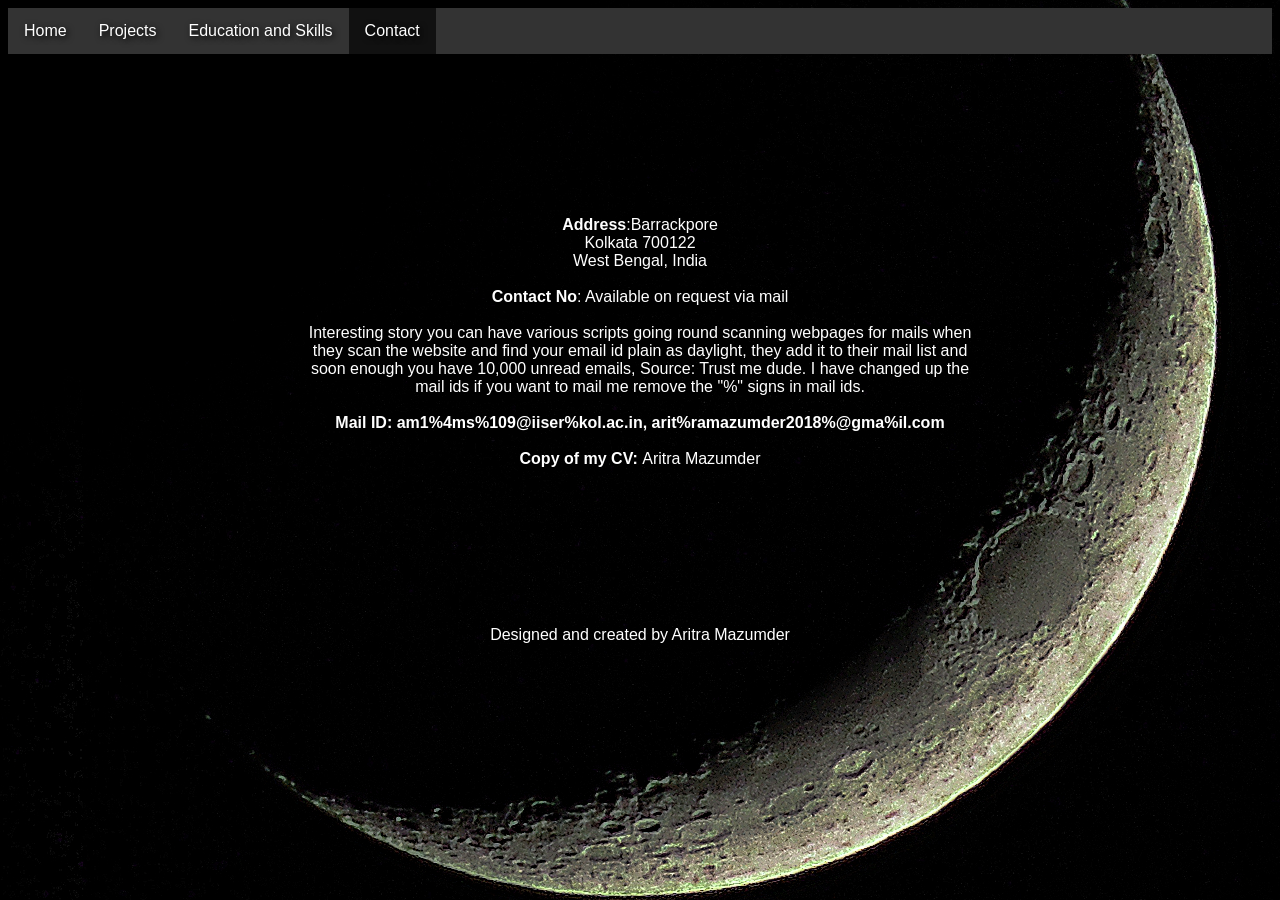
==== contact.html @ a6e164b0 "Add files via upload" ====
<html>
<head>
<style>
ul {
    list-style-type: none;
    margin: 0;
    padding: 0;
    overflow: hidden;
    background-color: #333;
}

li {
    float: left;
}

li a {
    display: block;
    color: white;
    text-align: center;
    padding: 14px 16px;
    text-decoration: none;
}

li a:hover:not(.active) {
    background-color: #111;
    color: white
}

.active {
    background-color:  #111;
}
h1{
    font-family: Arial;
    color: white;
    text-align: center;
    text-shadow:2px 2px 6px black
}
body  {
    background-image: url("backg.jpg");
    background-color: #cccccc;
    background-repeat: no-repeat;
    background-position: center;
    font-family: Arial;
    color: white;
    text-align: center;
    text-shadow:2px 2px 6px black;
}
a:link, a:visited {
    color: white;
    text-align: center;
    text-decoration: none;
    text-shadow:2px 2px 6px black
}
a:hover, a:active {
    color: 	rgb(0, 255, 191);
    text-shadow:2px 2px 10px black
}
div.z {

    text-align: Center;
    font-family: Arial;
    color: white;
    text-shadow:2px 2px 6px black;
    padding-left: 300px;   
    padding-right: 300px;   
}

</style>
<title>Aritra Mazumder</title>
</head>
<body>
<ul>
  <li><a href="index.html">Home</a></li>
  <li><a href="project.html">Projects</a></li>
  <li><a href="Education.html">Education and Skills</a></li>
  <li><a class="active" href="contact.html">Contact</a></li>
</ul>
<br /><br /><br /><br /><br /><br /><br /><br /><br />
<a href=""><b>Address</b></a>:Barrackpore<br />Kolkata 700122<br />West Bengal, India<br />
<br /><b>Contact No</b>: Available on request via mail<br /><br />
<div class="z">
Interesting story you can have various scripts going round scanning webpages for mails when they scan the website and find your email id plain as daylight, they add it to 
their mail list and soon enough you have 10,000 unread emails, Source: Trust me dude. I have changed up the mail ids if you want to mail me remove the "%" signs in mail ids.
</div>
<br /><b>Mail ID: <a href="mailto:am14ms109@iiserkol.ac.in">am1%4ms%109@iiser%kol.ac.in</a>, <a href="mailto:aritramazumder2018@gmail.com.com">arit%ramazumder2018%@gma%il.com</a></b><br />
<br /><b>Copy of my CV: </b><a href="AritraCV.pdf" target="_blank">Aritra Mazumder</a></p>
<br /><br /><br /><br /><br /><br />
<br />
<footer>
<p>Designed and created by Aritra Mazumder
</p>
</footer>
</body>
</html>
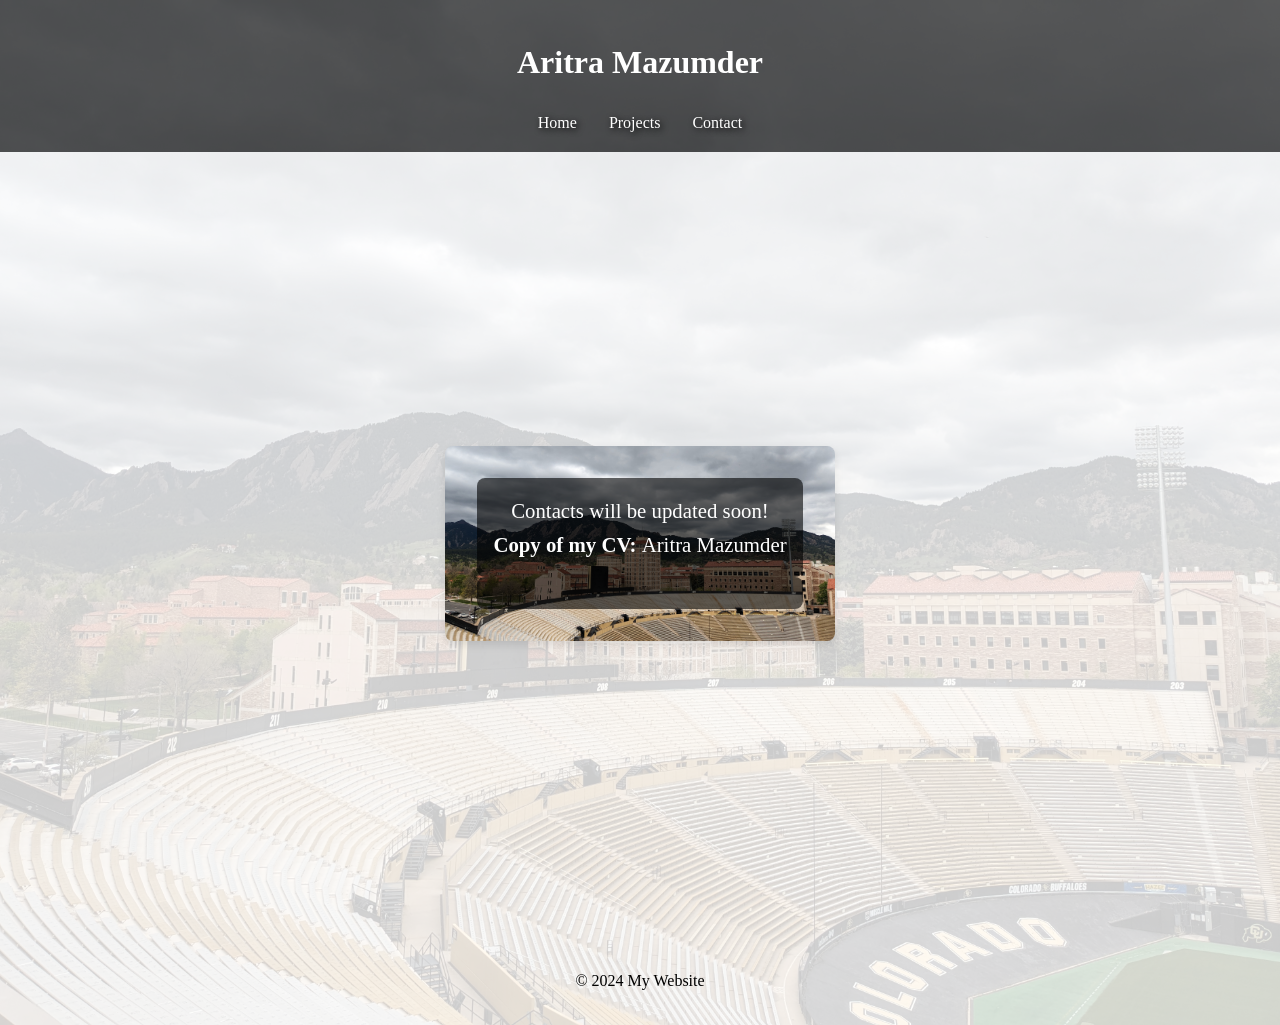
==== commit 32e72a24: "Add files via upload" ====
--- a/contact.html
+++ b/contact.html
@@ -1,94 +1,38 @@
-<html>
+<!DOCTYPE html>
+<html lang="en">
 <head>
-<style>
-ul {
-    list-style-type: none;
-    margin: 0;
-    padding: 0;
-    overflow: hidden;
-    background-color: #333;
-}
-
-li {
-    float: left;
-}
-
-li a {
-    display: block;
-    color: white;
-    text-align: center;
-    padding: 14px 16px;
-    text-decoration: none;
-}
-
-li a:hover:not(.active) {
-    background-color: #111;
-    color: white
-}
-
-.active {
-    background-color:  #111;
-}
-h1{
-    font-family: Arial;
-    color: white;
-    text-align: center;
-    text-shadow:2px 2px 6px black
-}
-body  {
-    background-image: url("backg.jpg");
-    background-color: #cccccc;
-    background-repeat: no-repeat;
-    background-position: center;
-    font-family: Arial;
-    color: white;
-    text-align: center;
-    text-shadow:2px 2px 6px black;
-}
-a:link, a:visited {
-    color: white;
-    text-align: center;
-    text-decoration: none;
-    text-shadow:2px 2px 6px black
-}
-a:hover, a:active {
-    color: 	rgb(0, 255, 191);
-    text-shadow:2px 2px 10px black
-}
-div.z {
-
-    text-align: Center;
-    font-family: Arial;
-    color: white;
-    text-shadow:2px 2px 6px black;
-    padding-left: 300px;   
-    padding-right: 300px;   
-}
-
-</style>
-<title>Aritra Mazumder</title>
+    <meta charset="UTF-8">
+    <meta name="viewport" content="width=device-width, initial-scale=1.0">
+    <title>Projects</title>
+    <link rel="stylesheet" href="styles.css">
 </head>
 <body>
-<ul>
-  <li><a href="index.html">Home</a></li>
-  <li><a href="project.html">Projects</a></li>
-  <li><a href="Education.html">Education and Skills</a></li>
-  <li><a class="active" href="contact.html">Contact</a></li>
-</ul>
-<br /><br /><br /><br /><br /><br /><br /><br /><br />
-<a href=""><b>Address</b></a>:Barrackpore<br />Kolkata 700122<br />West Bengal, India<br />
-<br /><b>Contact No</b>: Available on request via mail<br /><br />
-<div class="z">
-Interesting story you can have various scripts going round scanning webpages for mails when they scan the website and find your email id plain as daylight, they add it to 
-their mail list and soon enough you have 10,000 unread emails, Source: Trust me dude. I have changed up the mail ids if you want to mail me remove the "%" signs in mail ids.
-</div>
-<br /><b>Mail ID: <a href="mailto:am14ms109@iiserkol.ac.in">am1%4ms%109@iiser%kol.ac.in</a>, <a href="mailto:aritramazumder2018@gmail.com.com">arit%ramazumder2018%@gma%il.com</a></b><br />
+    <header>
+        <h1>Aritra Mazumder</h1>
+        <nav>
+            <div class="menu-icon" onclick="toggleMenu()">☰</div>
+            <ul id="navMenu">
+                <li><a href="index.html">Home</a></li>
+                <li><a href="projects.html">Projects</a></li>
+                <li><a href="contact.html">Contact</a></li>
+            </ul>
+        </nav>
+    </header>
+
+    <main>
+        <section class="background-section">
+             <p>
+		Contacts will be updated soon!
 <br /><b>Copy of my CV: </b><a href="AritraCV.pdf" target="_blank">Aritra Mazumder</a></p>
-<br /><br /><br /><br /><br /><br />
-<br />
-<footer>
-<p>Designed and created by Aritra Mazumder
-</p>
-</footer>
+            </p>
+            <!-- Add more project details or sections here -->
+        </section>
+    </main>
+
+    <footer>
+        <p>&copy; 2024 My Website</p>
+    </footer>
+
+    <script src="script.js"></script>
 </body>
-</html>+</html>
--- a/styles.css
+++ b/styles.css
@@ -0,0 +1,214 @@
+/* General Styles */
+body {
+    background-image: url('background.jpg');
+    background-size: cover;
+    background-position: center;
+    background-repeat: no-repeat;
+    font-family: 'Garamond', serif; /* Set font to Garamond */
+    line-height: 1.6;
+    margin: 0; /* Remove default margin */
+    padding: 0; /* Remove default padding */
+}
+
+header {
+    background: rgba(51, 51, 51, 0.8); /* Semi-transparent background */
+    color: #fff;
+    padding: 1rem 0;
+    position: relative; /* Needed for absolute positioning of the menu icon */
+    border: none; /* Ensure no border */
+    margin: 0; /* Remove margin */
+}
+
+header h1 {
+    text-align: center;
+    font-family: 'Garamond', serif; /* Ensure Garamond is used */
+}
+
+nav {
+    display: flex;
+    justify-content: center;
+    align-items: center;
+    position: relative;
+}
+
+nav .menu-icon {
+    display: none;
+    cursor: pointer;
+    font-size: 2rem;
+    margin-left: auto;
+    margin-right: 1rem;
+}
+
+nav ul {
+    display: flex;
+    justify-content: center;
+    list-style: none;
+    margin: 0; /* Remove margin */
+    padding: 0; /* Remove padding */
+}
+
+nav ul li {
+    margin: 0 1rem;
+}
+
+nav ul li a {
+    color: #fff;
+    text-decoration: none;
+    font-family: 'Garamond', serif; /* Ensure Garamond is used */
+}
+
+/* Main Content */
+main {
+    display: flex;
+    justify-content: center; /* Center content horizontally */
+    align-items: center; /* Center content vertically */
+    min-height: 80vh; /* Adjust based on header and footer height */
+    padding: 2rem;
+    background: rgba(255, 255, 255, 0.8); /* Semi-transparent background for readability */
+    margin: 0; /* Remove margin */
+    border: none; /* Ensure no border */
+}
+
+section {
+    text-align: center; /* Center text */
+}
+
+.background-section {
+    background-image: url('background.jpg');
+    background-size: cover;
+    background-position: center;
+    background-repeat: no-repeat;
+    color: white;
+    padding: 2rem;
+    margin: 0 auto; /* Center section */
+    max-width: 1200px; /* Reduce the width for a narrower background */
+    border-radius: 8px; /* Rounded corners */
+}
+
+.image-container {
+    display: flex;
+    justify-content: center;
+    margin-bottom: 1rem; /* Spacing below the image */
+}
+
+#homeImage, #projectImage {
+    width: 300px; /* Adjust size */
+    height: 300px; /* Adjust size */
+    border-radius: 50%; /* Circular image */
+    object-fit: cover; /* Ensures the image fits the container */
+}
+
+
+/* Footer Styling */
+footer {
+    background: rgba(255, 255, 255, 0.8); /* Same as main body background */
+    color: #000; /* Match text color for readability */
+    text-align: center;
+    padding: 1rem 0;
+    border: none; /* Ensure no border */
+    margin: 0; /* Remove margin */
+    font-family: 'Garamond', serif; /* Ensure Garamond is used */
+}
+
+/* Responsive Styles */
+@media (max-width: 768px) {
+    nav .menu-icon {
+        display: block;
+    }
+
+    nav ul {
+        display: none;
+        flex-direction: column;
+        position: absolute;
+        top: 60px; /* Adjust based on header height */
+        left: 0;
+        width: 100%;
+        background: rgba(51, 51, 51, 0.9); /* Semi-transparent background */
+        text-align: center;
+    }
+
+    nav ul.show {
+        display: flex;
+    }
+
+    nav ul li {
+        margin: 1rem 0;
+    }
+
+    main {
+        padding: 1rem;
+    }
+
+    .background-section p {
+        max-width: 90%; /* Ensure text width is responsive */
+    }
+}
+
+.background-section {
+    background-image: url('background.jpg');
+    background-size: cover;
+    background-position: center;
+    background-repeat: no-repeat;
+    color: white;
+    padding: 2rem;
+    margin: 0 auto; /* Center section */
+    max-width: 1000px; /* Reduce the width for a narrower background */
+    border-radius: 8px; /* Rounded corners */
+
+
+}
+
+.background-section {
+background-image: url('background.jpg')
+    background: rgba(0, 0, 0, 0.8); /* Semi-transparent white background */
+    padding: 2rem;
+    border-radius: 8px; /* Rounded corners */
+    max-width: 1200px; /* Limit width for better readability */
+    margin: 0 auto; /* Center the content box */
+    box-shadow: 0 4px 8px rgba(0, 0, 0, 0.1); /* Optional: Add shadow for better separation */
+    text-align: center; /* Center text inside */
+	
+
+}
+
+/* Improve text visibility */
+.background-section p {
+    background-color: rgba(0, 0, 0, 0.6); /* Dark background with transparency */
+    padding: 1rem;
+    border-radius: 8px; /* Rounded corners for better aesthetics */
+    max-width: 100%; /* Ensure the text block width adjusts with container */
+    margin: 0 auto; /* Center the text block */
+	font-size: 1.3rem;
+}
+
+
+/* Bullet List Styling */
+ul.bullet-list {
+    list-style-type: disc; /* Default bullet style */
+    margin: 2rem 0; /* Space around list */
+    padding: 2rem; /* Padding inside the list */
+    background: rgba(0, 0, 0, 0.6); /* Semi-transparent dark background */
+    border-radius: 8px; /* Rounded corners */
+    text-align: left; /* Align text to the left */
+    display: inline-block; /* Make the list fit its content width */
+
+}
+
+ul.bullet-list li {
+    margin-bottom: 0.5rem; /* Space between list items */
+    font-family: 'Garamond', serif; /* Ensure font consistency */
+    color: #fff; /* White text color for visibility */
+font-size: 1.2rem;
+}
+
+a:link, a:visited {
+    color: white;
+    text-align: center;
+    text-decoration: none;
+    text-shadow:2px 2px 6px black
+}
+a:hover, a:active {
+    color: rgb(0, 255, 191);
+    text-shadow:2px 2px 10px black
+}
+
